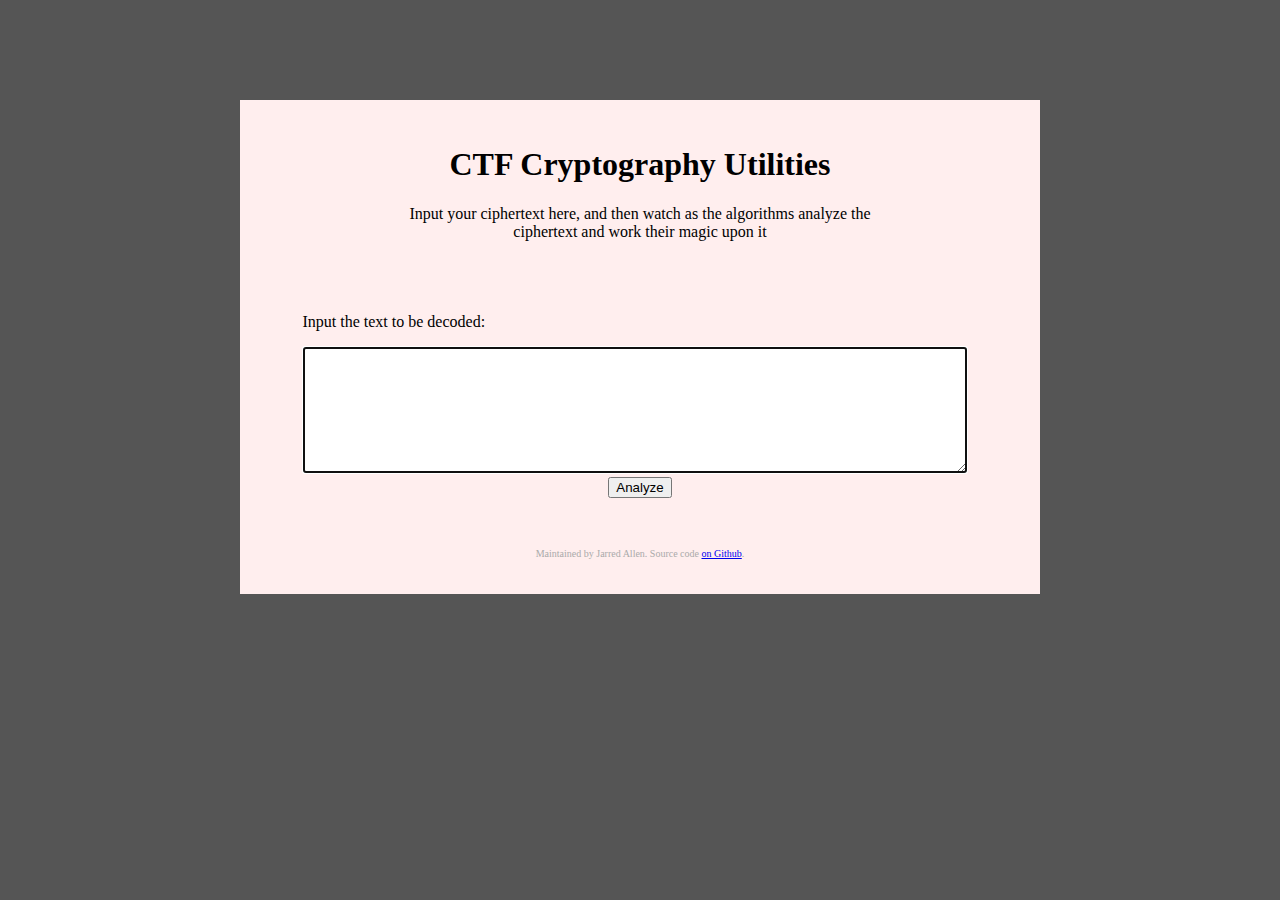
==== index.html @ cfd3cc91 "Created basic website outline" ====
<!DOCTYPE HTML>

<head>
    <title>CTF Cryptography Utilities</title>

    <link rel="stylesheet" href="index.css">
    <script src="ciphertext.js"></script>
</head>

<body>
    <div id="main">
        <div id="main-child">
            <h1 class="text-center">CTF Cryptography Utilities</h1>
            <p class="partial-width-center">Input your ciphertext here, and
            then watch as the algorithms analyze the ciphertext and
            work their magic upon it</p>
            <div class="horizontal-spacing vertical-spacing">
                <form id="main-input">
                    <p>Input the text to be decoded:</p>
                    <textarea id="ciphertext-input" autofocus
                              rows="8" cols="80"></textarea>
                    </br>
                    <div class="center-horizontal">
                        <input type="button" value="Analyze" onclick="magic();">
                    </div>
                </form>
            </div>

            <div id="footer" class="text-center">
                <p>Maintained by Jarred Allen. Source code
                <a href="https://github.com/JarredAllen/ctf_crypto_utils">
                    on Github</a>.
            </div>
        </div>
    </div>
</body>
---- index.css ----
body {
    background-color: #555;
}

.partial-width-center {
    text-align: center;
    padding-left: 15%;
    padding-right: 15%;
    width: 70%;
}

.text-center {
    text-align: center;
    width: 100%;
}

.vertical-spacing {
    padding-top: 40px;
    padding-bottom: 40px;
}

.horizontal-spacing {
    padding-left: 5%;
    padding-right: 5%;
}

.center-horizontal {
    width: 100%;
    text-align: center;
}

#footer {
    font-size: 10px;
    color: #aaa;

    position: static;
    bottom: 0px;
    left: 0px;
}

#main {
    width: 100%;
}

#main > div {
    background-color: #fee;
    width: 750px;
    margin: 0 auto;
    max-width: 80vw;
    padding: 25px;
    margin-top: 100px;
}
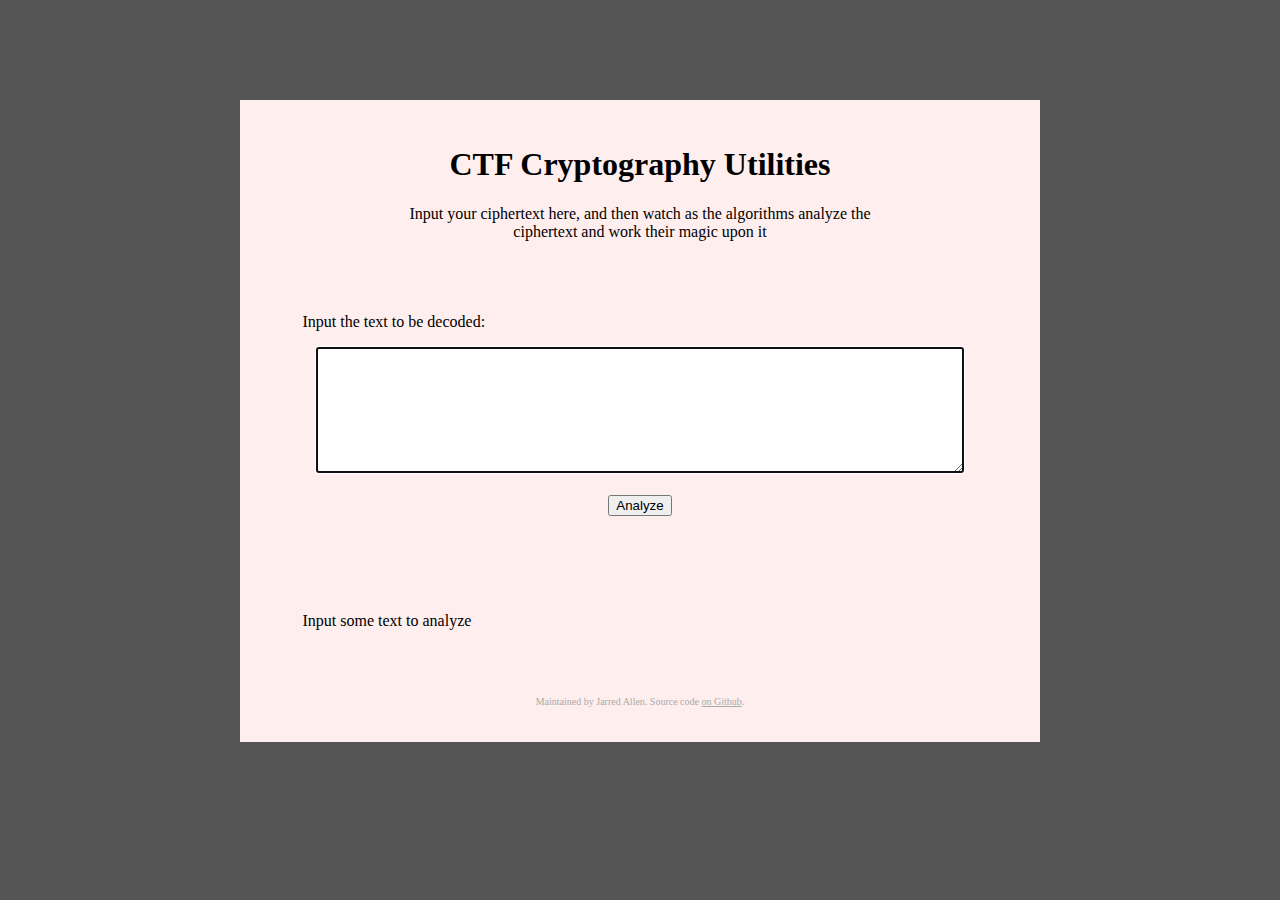
==== commit 14cf3f06: "Updated the webpage to calculate the index of coincidence." ====
--- a/index.html
+++ b/index.html
@@ -17,13 +17,24 @@
             <div class="horizontal-spacing vertical-spacing">
                 <form id="main-input">
                     <p>Input the text to be decoded:</p>
-                    <textarea id="ciphertext-input" autofocus
-                              rows="8" cols="80"></textarea>
+                    <div class="center-horizontal">
+                        <textarea id="ciphertext-input" autofocus
+                                  rows=8></textarea>
+                    </div>
                     </br>
                     <div class="center-horizontal">
                         <input type="button" value="Analyze" onclick="magic();">
                     </div>
                 </form>
+            </div>
+
+            <div class="horizontal-spacing vertical-spacing">
+                <p id="missing-message">Input some text to analyze</p>
+                <div id="universal-analysis" hidden>
+                    <table id="ioc-table">
+                        <tr><th>Length</th><th>Index of Coincidence</th></tr>
+                    </table>
+                </div>
             </div>
 
             <div id="footer" class="text-center">
--- a/index.css
+++ b/index.css
@@ -1,5 +1,9 @@
 body {
     background-color: #555;
+}
+
+table, tr, th, td {
+    border: 1px solid black;
 }
 
 .partial-width-center {
@@ -29,6 +33,10 @@
     text-align: center;
 }
 
+#ciphertext-input {
+    width: 95%;
+}
+
 #footer {
     font-size: 10px;
     color: #aaa;
@@ -36,6 +44,10 @@
     position: static;
     bottom: 0px;
     left: 0px;
+}
+
+#footer a {
+    color: #aaa;
 }
 
 #main {
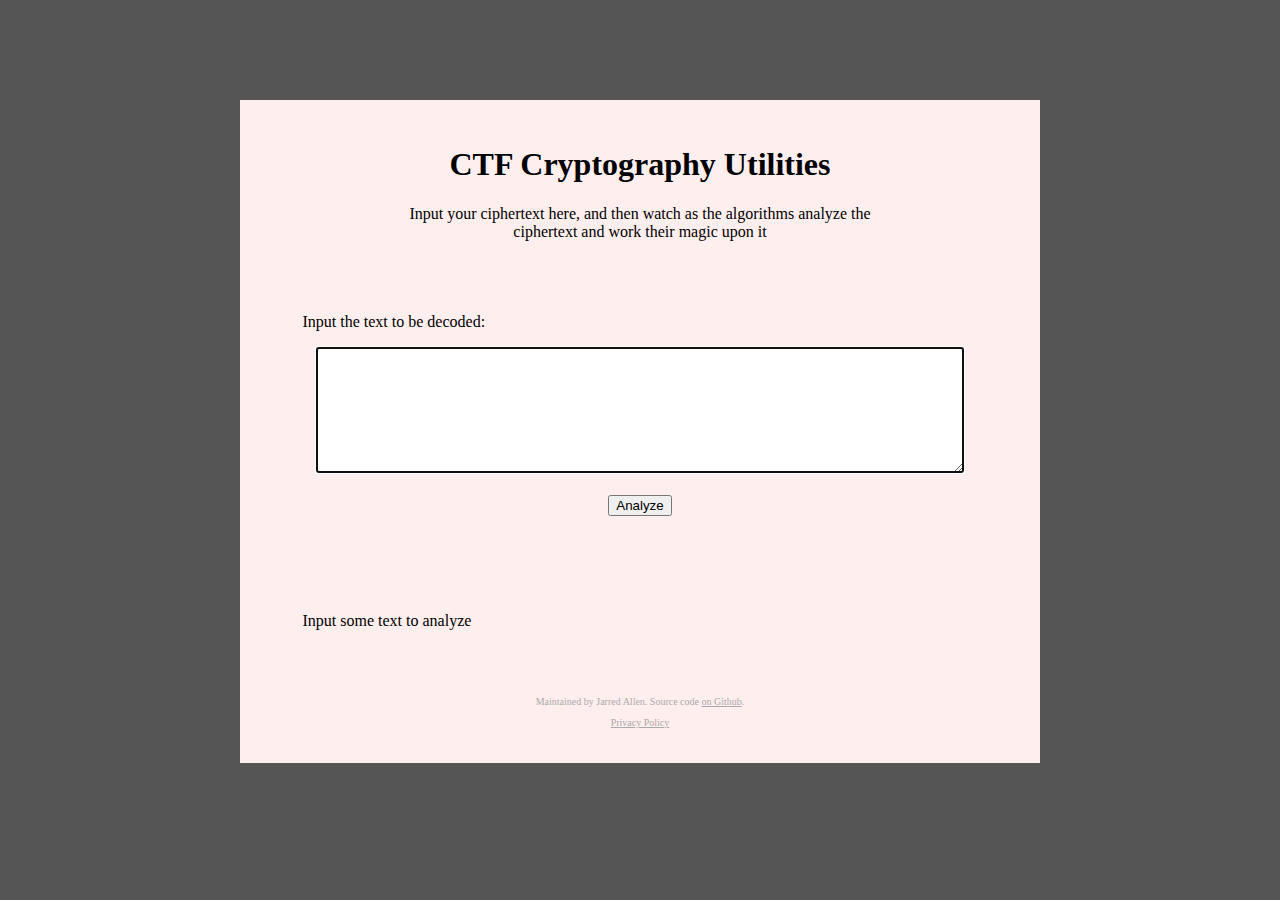
==== commit f341379e: "Added a privacy policy to the website" ====
--- a/index.html
+++ b/index.html
@@ -11,7 +11,7 @@
     <div id="main">
         <div id="main-child">
             <h1 class="text-center">CTF Cryptography Utilities</h1>
-            <p class="partial-width-center">Input your ciphertext here, and
+            <p class="partial-width center">Input your ciphertext here, and
             then watch as the algorithms analyze the ciphertext and
             work their magic upon it</p>
             <div class="horizontal-spacing vertical-spacing">
@@ -40,7 +40,8 @@
             <div id="footer" class="text-center">
                 <p>Maintained by Jarred Allen. Source code
                 <a href="https://github.com/JarredAllen/ctf_crypto_utils">
-                    on Github</a>.
+                    on Github</a>.</p>
+                <p><a href="./privacy-policy.html">Privacy Policy</a>
             </div>
         </div>
     </div>
--- a/index.css
+++ b/index.css
@@ -6,11 +6,18 @@
     border: 1px solid black;
 }
 
-.partial-width-center {
-    text-align: center;
+.partial-width{
     padding-left: 15%;
     padding-right: 15%;
     width: 70%;
+}
+
+.center {
+    text-align: center;
+}
+
+.small {
+    font-size: 75%;
 }
 
 .text-center {
@@ -31,6 +38,13 @@
 .center-horizontal {
     width: 100%;
     text-align: center;
+}
+
+.bar-div {
+    display: block;
+    height: 100%;
+    min-height: 15px;
+    background-color: blue;
 }
 
 #ciphertext-input {
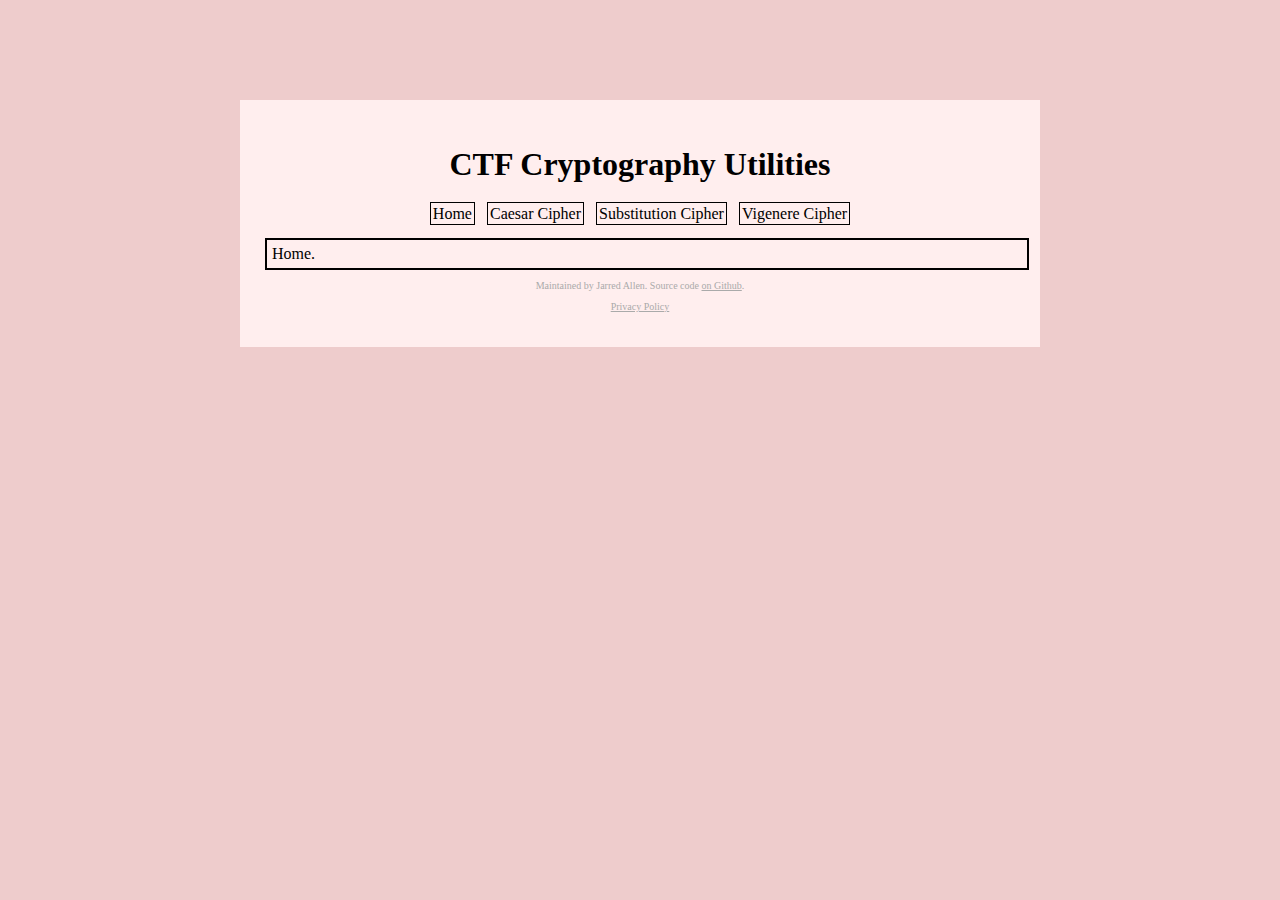
==== commit eb0c3f89: "Refactored the code and cleaned the user interface." ====
--- a/index.html
+++ b/index.html
@@ -4,39 +4,51 @@
     <title>CTF Cryptography Utilities</title>
 
     <link rel="stylesheet" href="index.css">
-    <script src="ciphertext.js"></script>
+    <script src="index.js"></script>
+
+    <script src="caesar.js"></script>
 </head>
 
 <body>
     <div id="main">
         <div id="main-child">
             <h1 class="text-center">CTF Cryptography Utilities</h1>
-            <p class="partial-width center">Input your ciphertext here, and
-            then watch as the algorithms analyze the ciphertext and
-            work their magic upon it</p>
-            <div class="horizontal-spacing vertical-spacing">
-                <form id="main-input">
-                    <p>Input the text to be decoded:</p>
-                    <div class="center-horizontal">
-                        <textarea id="ciphertext-input" autofocus
-                                  rows=8></textarea>
+            <div id="selection-menu">
+                <span onclick="load('home')">Home</span>
+                <span onclick="load('caesar')">Caesar Cipher</span>
+                <span onclick="load('subs')">Substitution Cipher</span>
+                <span onclick="load('vigenere')">Vigenere Cipher</span>
+            </div>
+            <div id="index-child-page">
+                <div id="index-child-home">
+                    Home.
+                </div>
+                <div id="index-child-caesar" hidden>
+                    <p>
+                        The Caesar Cipher is an old encryption scheme where each
+                        letter in the input gets shifted a fixed amount through
+                        the alphabet. To reverse this encryption, shift the
+                        letters back in the opposite direction.
+                    </p>
+                    <div>
+                        <p>
+                            Encryption Key (leave blank to guess):
+                            <input id="caesar-key" type="number"></input> 
+                            <span id="caesar-mode" onclick="caesar_mode_change()">Decrypt</span>
+                        </p>
+                        <textarea id="caesar-input" autofocus
+                            style="width: 100%" rows=8></textarea>
+                        <input type="button" value="Go!" 
+                            onlick="run_caesar();return false;"></input>
                     </div>
-                    </br>
-                    <div class="center-horizontal">
-                        <input type="button" value="Analyze" onclick="magic();">
-                    </div>
-                </form>
-            </div>
-
-            <div class="horizontal-spacing vertical-spacing">
-                <p id="missing-message">Input some text to analyze</p>
-                <div id="universal-analysis" hidden>
-                    <table id="ioc-table">
-                        <tr><th>Length</th><th>Index of Coincidence</th></tr>
-                    </table>
+                </div>
+                <div id="index-child-substitution" hidden>
+                    Substitution Cipher
+                </div>
+                <div id="index-child-vigenere" hidden>
+                    Vigenere Cipher
                 </div>
             </div>
-
             <div id="footer" class="text-center">
                 <p>Maintained by Jarred Allen. Source code
                 <a href="https://github.com/JarredAllen/ctf_crypto_utils">
--- a/index.css
+++ b/index.css
@@ -1,5 +1,5 @@
 body {
-    background-color: #555;
+    background-color: #ecc;
 }
 
 table, tr, th, td {
@@ -42,8 +42,11 @@
 
 .bar-div {
     display: block;
-    height: 100%;
-    min-height: 15px;
+    height: 15px;
+}
+
+.blue {
+    color: blue;
     background-color: blue;
 }
 
@@ -77,3 +80,36 @@
     margin-top: 100px;
 }
 
+#selection-menu {
+    width: 100%;
+    text-align: center;
+}
+
+#selection-menu > span {
+    display: inline;
+    border: 1px solid black;
+    margin: 4px;
+    padding: 2px;
+}
+
+#selection-menu > span:hover {
+    background-color: #edd;
+    cursor: pointer;
+}
+
+#index-child-page {
+    width: 100%;
+    padding: 5px;
+    margin-top: 15px;
+    border: 2px solid black;
+}
+
+#caesar-mode {
+    border: 1px solid black;
+    padding: 3px;
+}
+#caesar-mode:hover {
+    cursor: pointer;
+    background-color: #edd;
+}
+
